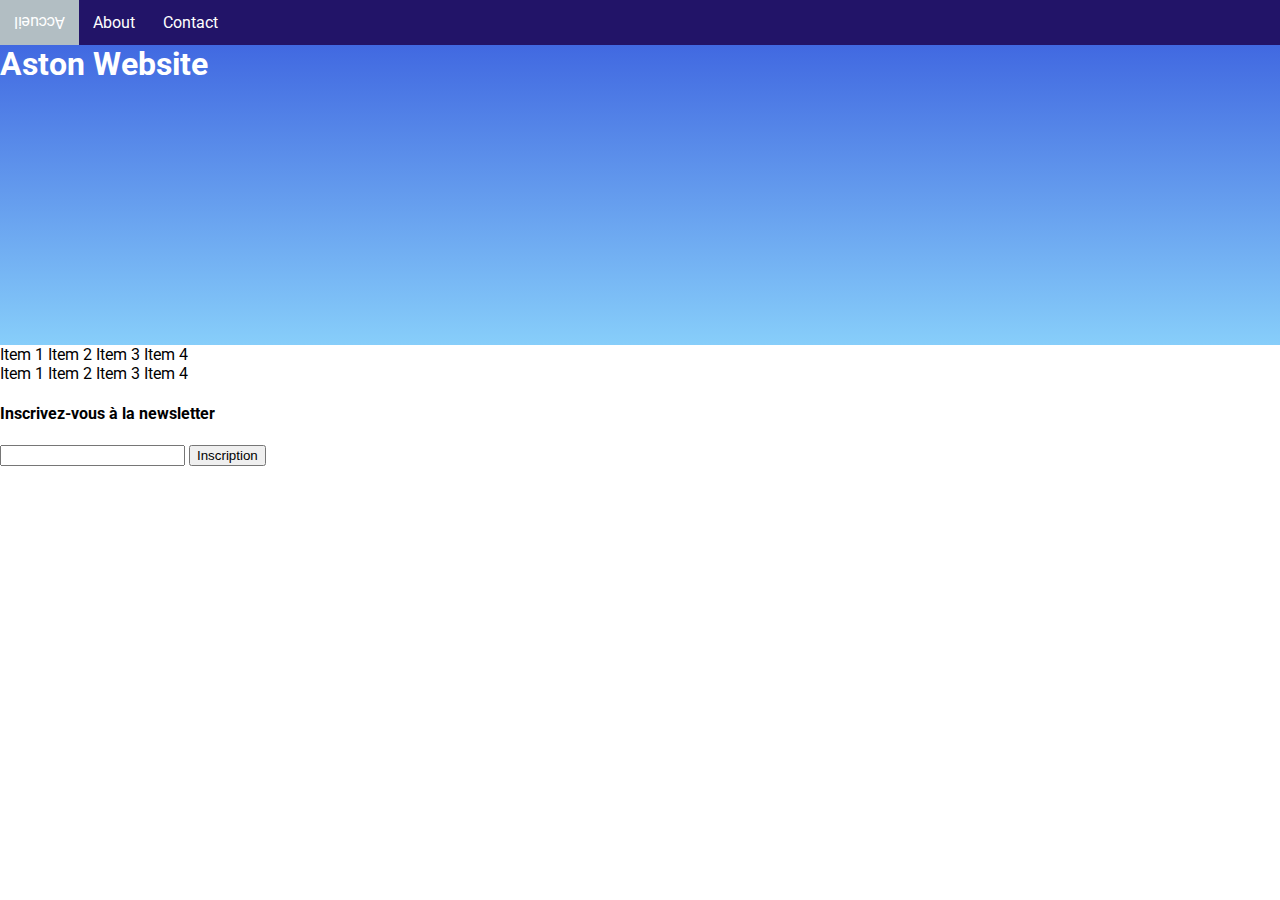
==== website/index.html @ 2ba2ce83 "Website" ====
<!DOCTYPE html>
<html lang="fr">
<head>
    <meta charset="UTF-8">
    <meta name="viewport" content="width=device-width, initial-scale=1.0">
    <meta http-equiv="X-UA-Compatible" content="ie=edge">
    <title>Website</title>
    <link href="https://fonts.googleapis.com/css?family=Roboto:400,700,900" rel="stylesheet">
    <link rel="stylesheet" href="CSS/main.css">
</head>
<body>
    
    <nav role="main" class="navbar">
        <a href="#">Accueil</a>
        <a href="#">About</a>
        <a href="#">Contact</a>
    </nav>

    <header class="sky">
        <h1 class="sky-title">Aston Website</h1>
    </header>

    <div class="container">
        <section>
            
        </section>
        <aside>

                
        </aside>
    </div>
    
    <footer>
        <div class="associate">
            <a href="#">Item 1</a>
            <a href="#">Item 2</a>
            <a href="#">Item 3</a>
            <a href="#">Item 4</a>
        </div>
        <div class="network">
            <a href="#">Item 1</a>
            <a href="#">Item 2</a>
            <a href="#">Item 3</a>
            <a href="#">Item 4</a>

        </div>
        <div class="newsletter">
            <h4>Inscrivez-vous à la newsletter</h4>
            <form>
                <input type="text" name="newsletter" id="newsletter">
                <button type="submit">Inscription</button>
            </form>
        </div>
    </footer>

</body>
</html>
---- website/CSS/main.css ----
@charset 'UTF-8';

body {
    margin: 0;
    padding: 0;
    font-family: "Roboto", sans-serif;
}

a {
    text-decoration: none;
    color: inherit;
}

/** 
*MENU
 */

 .navbar {
     background-color: #221468;
     height: 45px;
     color: #fff;
     line-height: 45px;
     display: flex;
 }

 .navbar a {
     display: block;
     padding: 0 14px;
     transition: all 0.4s ease;
 }

 .navbar a:hover {
     background-color: #b2bec3;
     /* transform: rotate(180deg) translateY(-10px); */
     transform: rotate(180deg);

 }

 /**
 *SKY 
 */

 .sky {
     background: linear-gradient(royalblue, lightskyblue);
     height: 300px;
     background-repeat: no-repeat;
     color: #fff;
     
 }

 .sky-title {
     margin: 0;
 }
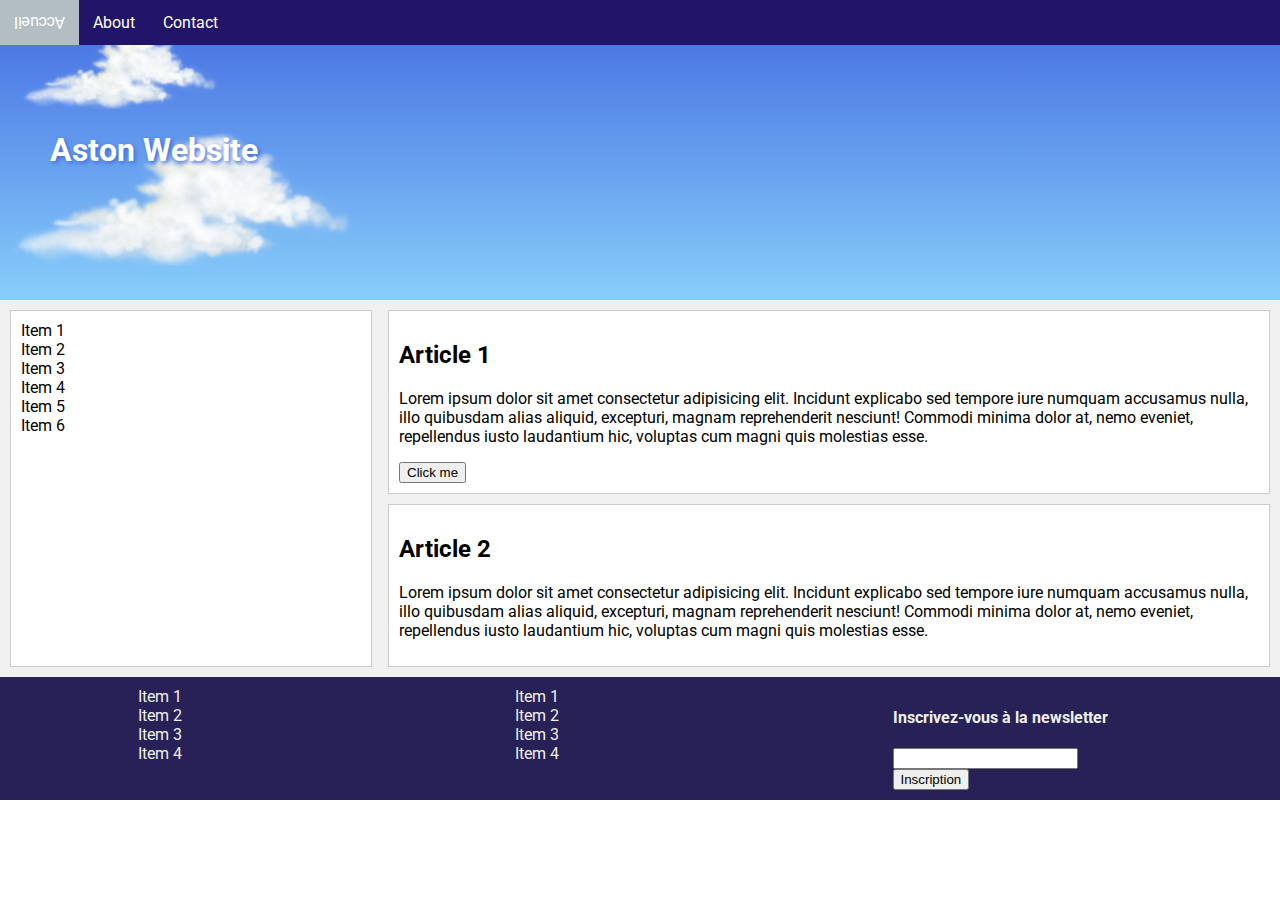
==== commit af161412: "Site aston" ====
--- a/website/index.html
+++ b/website/index.html
@@ -18,32 +18,54 @@
 
     <header class="sky">
         <h1 class="sky-title">Aston Website</h1>
+        <img src="IMG/cloud.png" class="sky-cloud1">
+        <img src="IMG/cloud.png" class="sky-cloud2">
     </header>
 
     <div class="container">
-        <section>
-            
+        <section class="content">
+            <article>
+                <h2>Article 1</h2>
+                <P>Lorem ipsum dolor sit amet consectetur adipisicing elit. Incidunt explicabo sed tempore iure numquam accusamus nulla, illo quibusdam alias aliquid, excepturi, magnam reprehenderit nesciunt! Commodi minima dolor at, nemo eveniet, repellendus iusto laudantium hic, voluptas cum magni quis molestias esse.</P>
+                <button id="btnHello">Click me</button>
+            </article>
+
+            <article>
+                <h2>Article 2</h2>
+                <P>Lorem ipsum dolor sit amet consectetur adipisicing elit. Incidunt explicabo sed tempore iure numquam accusamus nulla, illo quibusdam alias aliquid, excepturi, magnam reprehenderit nesciunt! Commodi minima dolor at, nemo eveniet, repellendus iusto laudantium hic, voluptas cum magni quis molestias esse.</P>
+            </article>
         </section>
-        <aside>
-
-                
+        <aside class="sidebar">
+            <nav class="menu">
+                <a href="#">Item 1</a>
+                <a href="#">Item 2</a>
+                <a href="#">Item 3</a>
+                <a href="#">Item 4</a>
+                <a href="#">Item 5</a>
+                <a href="#">Item 6</a>
+            </nav>
         </aside>
     </div>
     
-    <footer>
+    <footer class="footer">
         <div class="associate">
-            <a href="#">Item 1</a>
-            <a href="#">Item 2</a>
-            <a href="#">Item 3</a>
-            <a href="#">Item 4</a>
+            <nav class="menu">
+                <a href="#">Item 1</a>
+                <a href="#">Item 2</a>
+                <a href="#">Item 3</a>
+                <a href="#">Item 4</a>
+            </nav> 
         </div>
+
         <div class="network">
-            <a href="#">Item 1</a>
-            <a href="#">Item 2</a>
-            <a href="#">Item 3</a>
-            <a href="#">Item 4</a>
+            <nav class="menu">
+                <a href="#">Item 1</a>
+                <a href="#">Item 2</a>
+                <a href="#">Item 3</a>
+                <a href="#">Item 4</a>
+            </nav>
+        </div>
 
-        </div>
         <div class="newsletter">
             <h4>Inscrivez-vous à la newsletter</h4>
             <form>
@@ -53,5 +75,7 @@
         </div>
     </footer>
 
+    <script src="js/main.js"></script>
+
 </body>
 </html>--- a/website/CSS/main.css
+++ b/website/CSS/main.css
@@ -21,6 +21,10 @@
      color: #fff;
      line-height: 45px;
      display: flex;
+     position: fixed;
+     z-index: 999;
+     right: 0;
+     left: 0;
  }
 
  .navbar a {
@@ -45,9 +49,133 @@
      height: 300px;
      background-repeat: no-repeat;
      color: #fff;
+     position: relative;
+     line-height: 300px;
+     overflow: hidden;
+     /* overflow: hidden; cache mon nuage en sortie de block */
      
  }
 
  .sky-title {
+     position: relative;
+     font-size: 2em;
+     z-index: 4;
+     text-shadow: 2px 2px 4px royalblue;
      margin: 0;
+     margin-left: 50px;
+     
  }
+
+ .sky-cloud1 {
+     position: absolute;
+     top: 30px;
+     left:20px;
+     width: 200px;
+     animation-name: cloudmoveX;
+     animation-duration: 60s;
+     animation-timing-function: linear;
+     animation-fill-mode: both;
+     /* animation-fill-mode: both; pour forwards + backwards */
+     animation-iteration-count: infinite;
+     /* on peut aussi utiliser animation
+     animation: name duration timing-function delay iteration-count direction fill-mode; */
+     /* animation: cloudmoveX 60s linear 0 infinite normal both; */
+   
+ }
+
+ .sky-cloud2 {
+    position: absolute;
+    left: 10px;
+    top: 130px;
+    animation-name: cloudmoveX;
+    animation-duration: 100s;
+    animation-timing-function: linear;
+    animation-fill-mode: both;
+    animation-iteration-count: infinite;
+}
+
+
+/* animation que l'on va pouvoir attibuer aux différentes classes */
+@keyframes cloudmoveX {
+    from {
+        transform: translateX(-300px);
+        /* -500 permet de sortir mon nuage à gauche */
+    }
+    to {
+        transform: translateX(400px);
+        /* idem je sors mon nuage à droite */
+    }
+}
+
+.container {
+    background-color: #F0F0F0;
+    padding: 10px;
+}
+
+.content article {
+    padding: 10px;
+    border: 1px solid #CCC;
+    background-color: #fff;
+    margin-bottom: 10px;
+}
+
+.content article:last-child {
+    margin: 0;
+}
+
+/* .content article::last-child {
+    margin: 0;
+} 
+on selectionne le dernier élément enfant dans le content pour le modifier ici article 2*/
+
+aside.sidebar {
+    background: #fff;
+    margin-top: 10px;
+    padding: 10px;
+    border: 1px solid #ccc;
+}
+/* aside.sidebar { si on ne met pas d'espace avant le point cela devient une condition: on selectionne/modifie sidebar uniquement si il est contenu dans aside) */
+
+.menu a {
+    display: block;
+}
+
+.footer {
+    background-color: rgb(39, 33, 88);
+    color: #F0F0F0;
+}
+
+@media screen and (min-width: 768px) {
+    .container {
+        display: flex;
+        align-items: stretch;
+        justify-content: space-between;
+    }
+
+    .content {
+        flex-basis: 70%;
+        order: 1;
+        /* à tester  order: 1; */
+    }
+
+    aside.sidebar {
+        margin-top: 0;
+        flex-basis: 27%;
+    }
+
+    .footer {
+        padding: 10px;
+        display: flex;
+        justify-content: space-evenly;
+    }
+
+    .associate,
+    .network,
+    .newsletter {
+        width: 250px;
+    }
+}
+
+@media screen and (min-width: 1024px) {
+    
+}